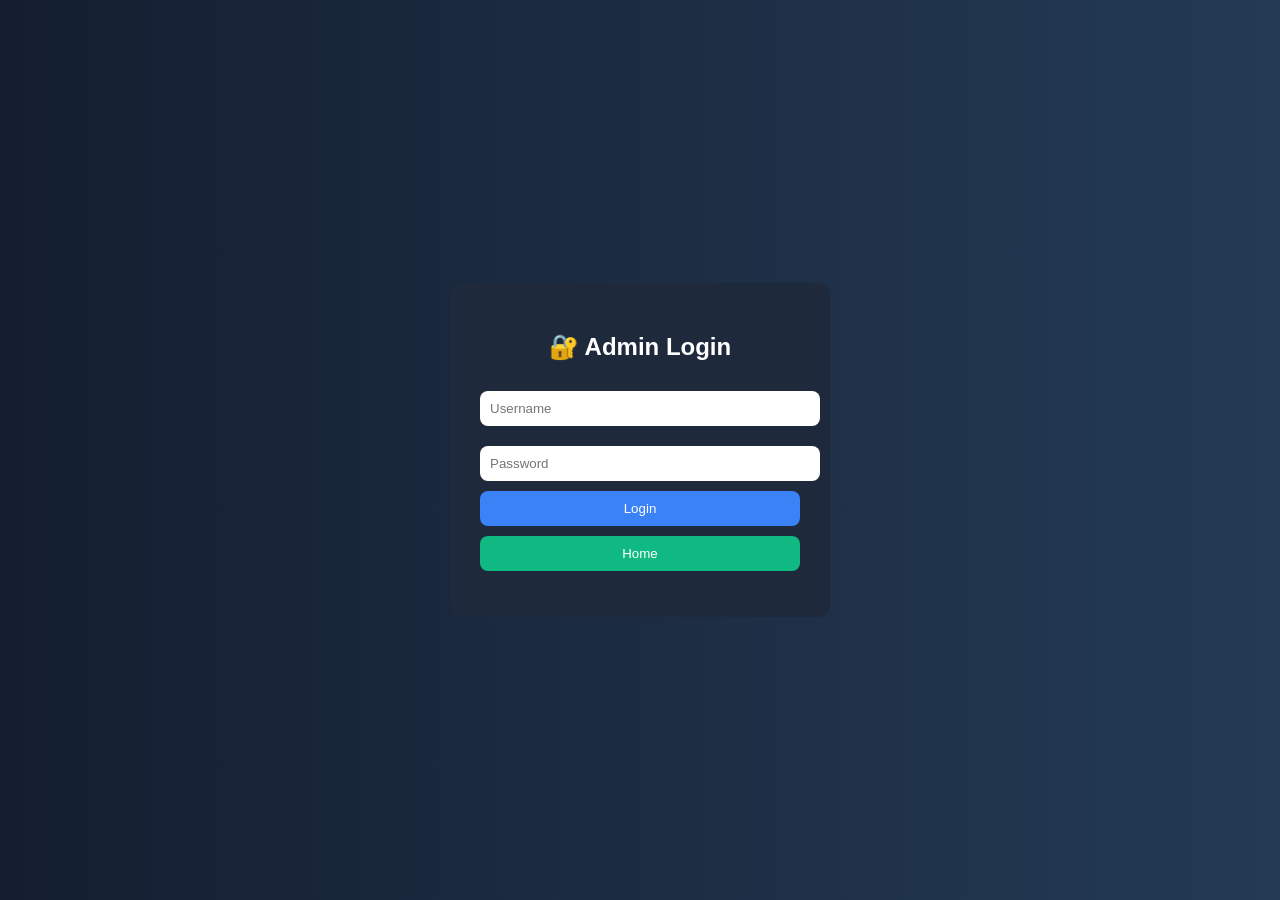
==== admin.html @ 94a42003 "frontend initial commit" ====
<!DOCTYPE html>
<html lang="en">
<head>
<meta charset="UTF-8">
<title>Admin Login</title>

<style>
body{
    margin:0;
    font-family:Arial;
    background:linear-gradient(to right,#141e30,#243b55);
    height:100vh;
    display:flex;
    justify-content:center;
    align-items:center;
    color:white;
}

.box{
    background:#1e293b;
    padding:30px;
    border-radius:12px;
    width:320px;
    text-align:center;
}

input{
    width:100%;
    padding:10px;
    margin:10px 0;
    border:none;
    border-radius:8px;
}

button{
    width:100%;
    padding:10px;
    border:none;
    border-radius:8px;
    cursor:pointer;
}

.login-btn{
    background:#3b82f6;
    color:white;
}

.home-btn{
    background:#10b981;
    color:white;
    margin-top:10px;
}

#error{
    color:#ff4b5c;
    margin-top:10px;
}
</style>
</head>

<body>

<div class="box">
    <h2>🔐 Admin Login</h2>

    <input id="username" placeholder="Username">
    <input id="password" type="password" placeholder="Password">

    <button class="login-btn" onclick="login()">Login</button>
    <button class="home-btn" onclick="goHome()">Home</button>

    <p id="error"></p>
</div>

<script src="./config.js"></script>

<script>

const API_URL = window.API_CONFIG.API_URL;

async function login() {

    const username = document.getElementById("username").value;
    const password = document.getElementById("password").value;

    try {

        const res = await fetch(`${API_URL}/admin/login`, {
            method: "POST",
            headers: { "Content-Type": "application/json" },
            body: JSON.stringify({ username, password })
        });

        const data = await res.json();

        if (data.success) {
            localStorage.setItem("token", data.token);
            window.location.href = "./gallery.html";
        } else {
            document.getElementById("error").innerText = "Invalid login";
        }

    } catch (err) {
        document.getElementById("error").innerText = "Server error";
    }
}

function goHome(){
    window.location.href="./quote.html";
}

</script>

</body>
</html>
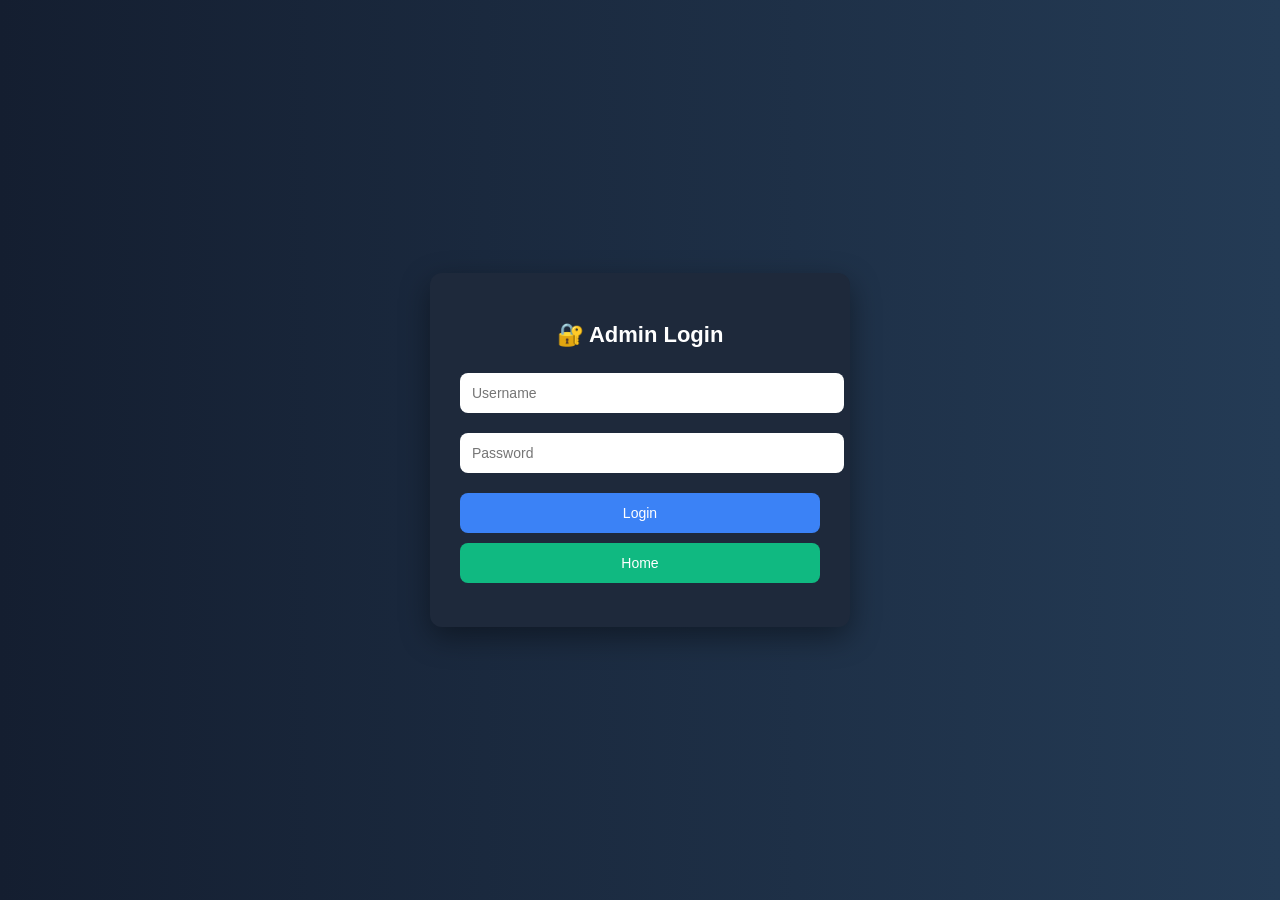
==== commit 8b2b3710: "login page responsive design updated" ====
--- a/admin.html
+++ b/admin.html
@@ -2,6 +2,8 @@
 <html lang="en">
 <head>
 <meta charset="UTF-8">
+<meta name="viewport" content="width=device-width, initial-scale=1.0">
+
 <title>Admin Login</title>
 
 <style>
@@ -9,51 +11,98 @@
     margin:0;
     font-family:Arial;
     background:linear-gradient(to right,#141e30,#243b55);
-    height:100vh;
+    min-height:100vh;
     display:flex;
     justify-content:center;
     align-items:center;
     color:white;
+    padding:20px;
+    box-sizing:border-box;
 }
 
+/* LOGIN BOX */
 .box{
     background:#1e293b;
     padding:30px;
     border-radius:12px;
-    width:320px;
+    width:100%;
+    max-width:360px;
     text-align:center;
+    box-shadow:0 10px 30px rgba(0,0,0,0.4);
 }
 
+/* TITLE */
+h2{
+    margin-bottom:15px;
+    font-size:22px;
+}
+
+/* INPUT */
 input{
     width:100%;
-    padding:10px;
+    padding:12px;
     margin:10px 0;
     border:none;
     border-radius:8px;
+    outline:none;
+    font-size:14px;
 }
 
+/* BUTTONS */
 button{
     width:100%;
-    padding:10px;
+    padding:12px;
     border:none;
     border-radius:8px;
     cursor:pointer;
+    font-size:14px;
 }
 
+/* LOGIN */
 .login-btn{
     background:#3b82f6;
     color:white;
+    margin-top:10px;
 }
 
+.login-btn:hover{
+    background:#2563eb;
+}
+
+/* HOME */
 .home-btn{
     background:#10b981;
     color:white;
     margin-top:10px;
 }
 
+.home-btn:hover{
+    background:#059669;
+}
+
+/* ERROR TEXT */
 #error{
     color:#ff4b5c;
     margin-top:10px;
+    font-size:14px;
+}
+
+/* SMALL DEVICES */
+@media(max-width:480px){
+
+    .box{
+        padding:20px;
+        border-radius:10px;
+    }
+
+    h2{
+        font-size:20px;
+    }
+
+    input, button{
+        font-size:13px;
+        padding:10px;
+    }
 }
 </style>
 </head>
